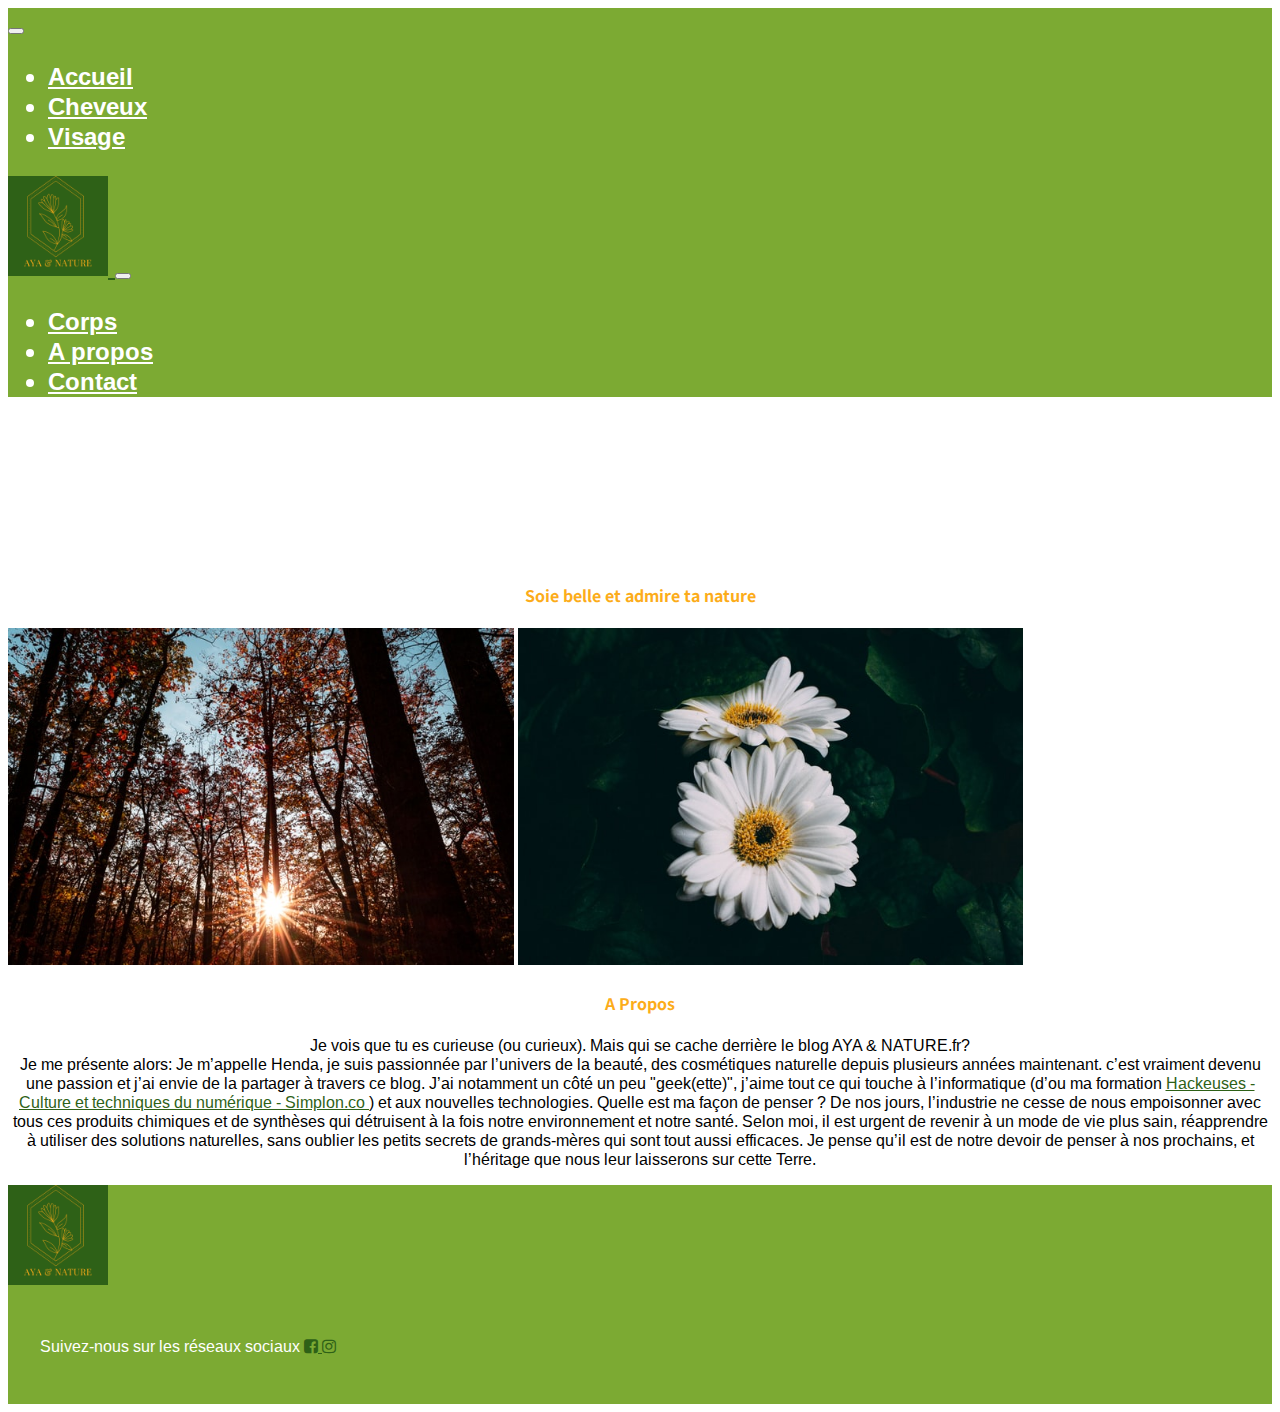
==== accueil/apropos.html @ fff36173 "la page cheveux" ====
<!doctype html>
<html lang="en">

<head>
    <!-- Required meta tags -->
    <meta charset="utf-8">
    <meta name="viewport" content="width=device-width, initial-scale=1, shrink-to-fit=no">
    <link rel="stylesheet" href="https://stackpath.bootstrapcdn.com/font-awesome/4.7.0/css/font-awesome.min.css">
    <link href="https://fonts.googleapis.com/css2?family=Arimo&family=Noto+Sans+TC:wght@500;700&display=swap"
        rel="stylesheet">
    <!-- Bootstrap CSS -->
    <link rel="stylesheet" href="https://cdn.jsdelivr.net/npm/bootstrap@4.5.3/dist/css/bootstrap.min.css"
        integrity="sha384-TX8t27EcRE3e/ihU7zmQxVncDAy5uIKz4rEkgIXeMed4M0jlfIDPvg6uqKI2xXr2" crossorigin="anonymous">
    <link rel="stylesheet" href="../style.css">
</head>
<body>
    

<!-- header -->
<header class="container-fluid">
    <nav class="navbar fixed-top navbar-expand-lg navbar-light " id="menue">
        <!-- bouton respensive -->
        <button class="navbar-toggler" type="button" data-toggle="collapse" data-target="#navbarNav"
            aria-controls="navbarNav" aria-expanded="false" aria-label="Toggle navigation">
            <span class="navbar-toggler-icon"></span>
        </button>
        <!-- 1ere navbar -->
        <div class="collapse navbar-collapse justify-content-around " id="navbarNav">
            <ul class="navbar-nav">
                <li class="nav-item ">
                    <a class="nav-link" href="index.html">Accueil <span class="sr-only">(current)</span></a>
                </li>
                <li class="nav-item">
                    <a class="nav-link" href="cheveux.html">Cheveux</a>
                </li>
                <li class="nav-item">
                    <a class="nav-link" href="visage.html">Visage</a>
                </li>
            </ul>
        </div>
        <!-- logo -->
        <a class="navbar-brand justify-content-center " href="index.html">
            <img id="taillelogo" src="../image/logo.png" alt="" width="100" height="100">
        </a>
        <!-- 2 eme bouton pour respensive-->
        <button class="navbar-toggler invisible " type="button" data-toggle="collapse" data-target="#navbarNav"
            aria-controls="navbarNav" aria-expanded="false" aria-label="Toggle navigation">
            <span class="navbar-toggler-icon"></span>
        </button>
        <!-- 2eme navbar -->
        <div class="collapse navbar-collapse justify-content-around " id="navbarNav">
            <ul class="navbar-nav text-white">
                <li class="nav-item ">
                    <a class="nav-link" href="corps.html">Corps <span class="sr-only">(current)</span></a>
                </li>
                <li class="nav-item">
                    <a class="nav-link" href="apropos.html">A propos</a>
                </li>
                <li class="nav-item">
                    <a class="nav-link" href="contact.html">Contact</a>
                </li>
            </ul>
        </div>
    </nav>
</header>

     <main>  
        <!--mes image du body-->
        <div class="container-fluid">
            <h3 id="recettes">
            </h3>
            <h4>Soie belle et admire ta nature</h4>
            <div class="row">
                <div class="col-12 d-flex justify-content-around p-5">
                    <img src="../image/nature1.jpg" class="card-img-top apropo-ph" alt="...">
                    <img src="../image/nature2.jpg" class="card-img-top apropo-ph" alt="...">
                </div>
            </div>
            <div class="row justify-content-center">
                <div class=" col-12 col-lg-8 ">
                    <h4> A Propos</h4>
                    <p id="papropo" class="pt-4 pb-4">Je vois que tu es curieuse (ou curieux). Mais qui se cache
                        derrière le blog AYA & NATURE.fr? <br> 
                        Je me présente alors:
                        Je m’appelle Henda, je suis passionnée par l’univers de la beauté, des cosmétiques
                        naturelle depuis plusieurs années maintenant. c’est vraiment devenu une passion et j’ai envie de
                        la
                        partager à travers ce blog. J’ai notamment un côté un peu "geek(ette)", j’aime tout ce qui
                        touche
                        à l’informatique (d’ou ma formation <a href="https://simplon.co/formation/hackeuses/19">
                        Hackeuses - Culture et techniques du numérique - Simplon.co </a>) et aux nouvelles
                        technologies.
                        Quelle est ma façon de penser ?
                        De nos jours, l’industrie ne cesse de nous empoisonner avec tous ces produits chimiques et de
                        synthèses qui détruisent à la fois notre environnement et notre santé. Selon moi, il est urgent
                        de
                        revenir à un mode de vie plus sain, réapprendre à utiliser des solutions naturelles, sans
                        oublier
                        les petits secrets de grands-mères qui sont tout aussi efficaces. Je pense qu’il est de notre
                        devoir
                        de penser à nos prochains, et l’héritage que nous leur laisserons sur cette Terre.
                    </p>
                </div>
            </div>
        </div>
    
</main>

<footer>
    <div class="container-fluid ">
        <div class="row ">
            <div class="col-12 col-md"><a href="index.html">
                <a href="index.html"> <img id="taillelogo"src="../image/logo.png" alt="" width="100" height="100"></a>
            </div>
            <div id="phrseaux" class="col-6 col-md">
                <P class="pfooter">Suivez-nous sur les réseaux sociaux
                    <a href="../image/facebook.png">
                        <i class="fa fa-facebook-square"></i>
                    </a>
                    <a href="../image/instagram(1).png">
                        <i class="fa fa-instagram"></i>
                    </a>
                </P>
            </div>
        </div>
    </div>
</footer>

<!-- Optional JavaScript; choose one of the two! -->
<!-- Option 1: jQuery and Bootstrap Bundle (includes Popper) -->
<script src="https://code.jquery.com/jquery-3.5.1.slim.min.js"
    integrity="sha384-DfXdz2htPH0lsSSs5nCTpuj/zy4C+OGpamoFVy38MVBnE+IbbVYUew+OrCXaRkfj"
    crossorigin="anonymous"></script>
<script src="https://cdn.jsdelivr.net/npm/bootstrap@4.5.3/dist/js/bootstrap.bundle.min.js"
    integrity="sha384-ho+j7jyWK8fNQe+A12Hb8AhRq26LrZ/JpcUGGOn+Y7RsweNrtN/tE3MoK7ZeZDyx"
    crossorigin="anonymous"></script>
<!-- Option 2: jQuery, Popper.js, and Bootstrap JS
    <script src="https://code.jquery.com/jquery-3.5.1.slim.min.js" integrity="sha384-DfXdz2htPH0lsSSs5nCTpuj/zy4C+OGpamoFVy38MVBnE+IbbVYUew+OrCXaRkfj" crossorigin="anonymous"></script>
    <script src="https://cdn.jsdelivr.net/npm/popper.js@1.16.1/dist/umd/popper.min.js" integrity="sha384-9/reFTGAW83EW2RDu2S0VKaIzap3H66lZH81PoYlFhbGU+6BZp6G7niu735Sk7lN" crossorigin="anonymous"></script>
    <script src="https://cdn.jsdelivr.net/npm/bootstrap@4.5.3/dist/js/bootstrap.min.js" integrity="sha384-w1Q4orYjBQndcko6MimVbzY0tgp4pWB4lZ7lr30WKz0vr/aWKhXdBNmNb5D92v7s" crossorigin="anonymous"></script>
    -->
</body>

</html>
---- style.css ----
#menue{

    background:#7caa33;
    color:white;
    font-family: 'Arimo', sans-serif;
    font-weight: bold;
    font-size: 1.5em;
    
    
}
/*font-family: 'Arimo', sans-serif;

font-family: 'Noto Sans TC', sans-serif;*/
#taillelogo{
    max-width: 100%;
}
body{
    
    color:;
    font-family: 'Arimo', sans-serif;
}

#phrseaux{
    color: white;
    padding: 2em;
}
footer{


background-color: #7caa33;
}

#recettes{
text-align:center;  
padding-top: 6em;
padding-bottom: 1.5em;

};

.pfooter{
    font-size:2em ;
}

.navbar-light .navbar-nav .active > .nav-link, .navbar-light .navbar-nav .nav-link.active, .navbar-light .navbar-nav .nav-link.show, .navbar-light .navbar-nav .show > .nav-link {

    color:white;
}

.navbar-light .navbar-nav .nav-link {
    color: white;
}
a{
color :#2e6117 ;

}
h4{
    text-align: center;
    font-family: 'Noto Sans TC', sans-serif; 
    color: #Fcac1a;
}

#papropo
{
    text-align: center;
}


.apropo-ph{
    margin:auto;
    width:40%; 
}
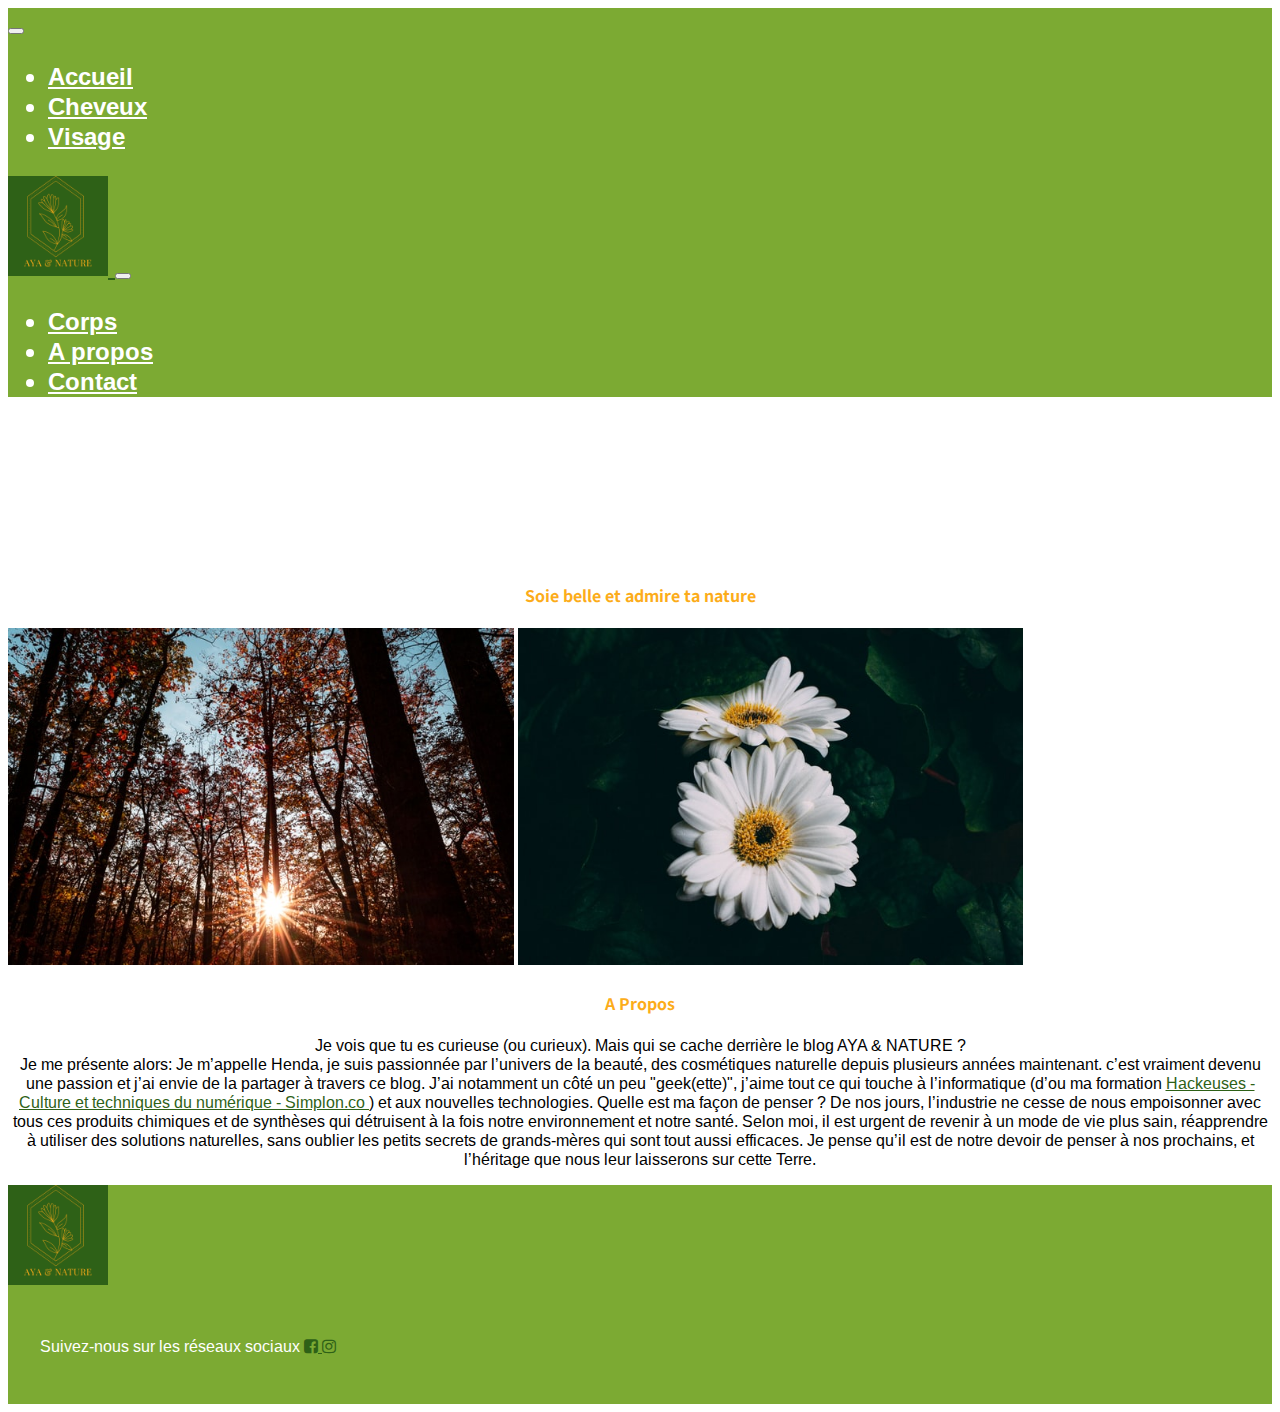
==== commit 9dc57b34: "correction apropos" ====
--- a/accueil/apropos.html
+++ b/accueil/apropos.html
@@ -80,7 +80,7 @@
                 <div class=" col-12 col-lg-8 ">
                     <h4> A Propos</h4>
                     <p id="papropo" class="pt-4 pb-4">Je vois que tu es curieuse (ou curieux). Mais qui se cache
-                        derrière le blog AYA & NATURE.fr? <br> 
+                        derrière le blog AYA & NATURE ? <br> 
                         Je me présente alors:
                         Je m’appelle Henda, je suis passionnée par l’univers de la beauté, des cosmétiques
                         naturelle depuis plusieurs années maintenant. c’est vraiment devenu une passion et j’ai envie de
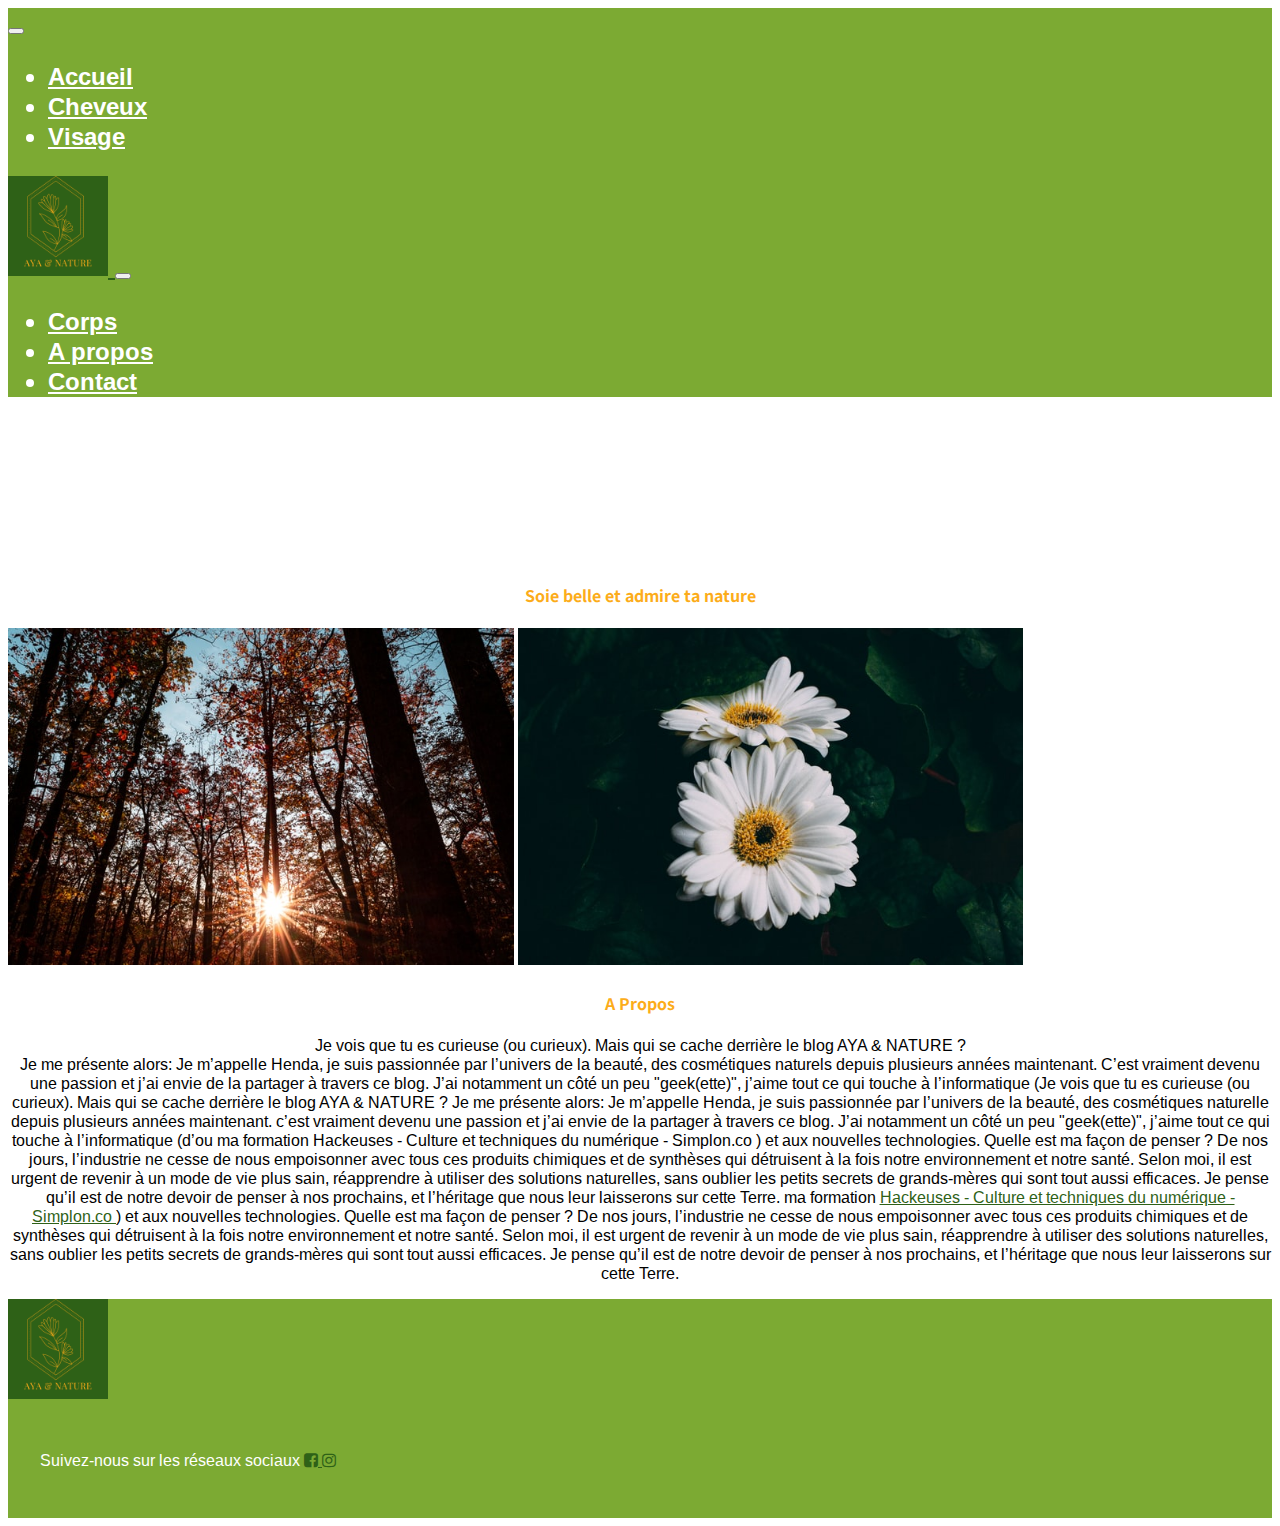
==== commit a883b3b6: "correction fautes d'orthographe" ====
--- a/accueil/apropos.html
+++ b/accueil/apropos.html
@@ -83,11 +83,12 @@
                         derrière le blog AYA & NATURE ? <br> 
                         Je me présente alors:
                         Je m’appelle Henda, je suis passionnée par l’univers de la beauté, des cosmétiques
-                        naturelle depuis plusieurs années maintenant. c’est vraiment devenu une passion et j’ai envie de
+                        naturels depuis plusieurs années maintenant. C’est vraiment devenu une passion et j’ai envie de
                         la
                         partager à travers ce blog. J’ai notamment un côté un peu "geek(ette)", j’aime tout ce qui
                         touche
-                        à l’informatique (d’ou ma formation <a href="https://simplon.co/formation/hackeuses/19">
+                        à l’informatique (Je vois que tu es curieuse (ou curieux). Mais qui se cache derrière le blog AYA & NATURE ?
+                        Je me présente alors: Je m’appelle Henda, je suis passionnée par l’univers de la beauté, des cosmétiques naturelle depuis plusieurs années maintenant. c’est vraiment devenu une passion et j’ai envie de la partager à travers ce blog. J’ai notamment un côté un peu "geek(ette)", j’aime tout ce qui touche à l’informatique (d’ou ma formation Hackeuses - Culture et techniques du numérique - Simplon.co ) et aux nouvelles technologies. Quelle est ma façon de penser ? De nos jours, l’industrie ne cesse de nous empoisonner avec tous ces produits chimiques et de synthèses qui détruisent à la fois notre environnement et notre santé. Selon moi, il est urgent de revenir à un mode de vie plus sain, réapprendre à utiliser des solutions naturelles, sans oublier les petits secrets de grands-mères qui sont tout aussi efficaces. Je pense qu’il est de notre devoir de penser à nos prochains, et l’héritage que nous leur laisserons sur cette Terre.  ma formation <a href="https://simplon.co/formation/hackeuses/19">
                         Hackeuses - Culture et techniques du numérique - Simplon.co </a>) et aux nouvelles
                         technologies.
                         Quelle est ma façon de penser ?
